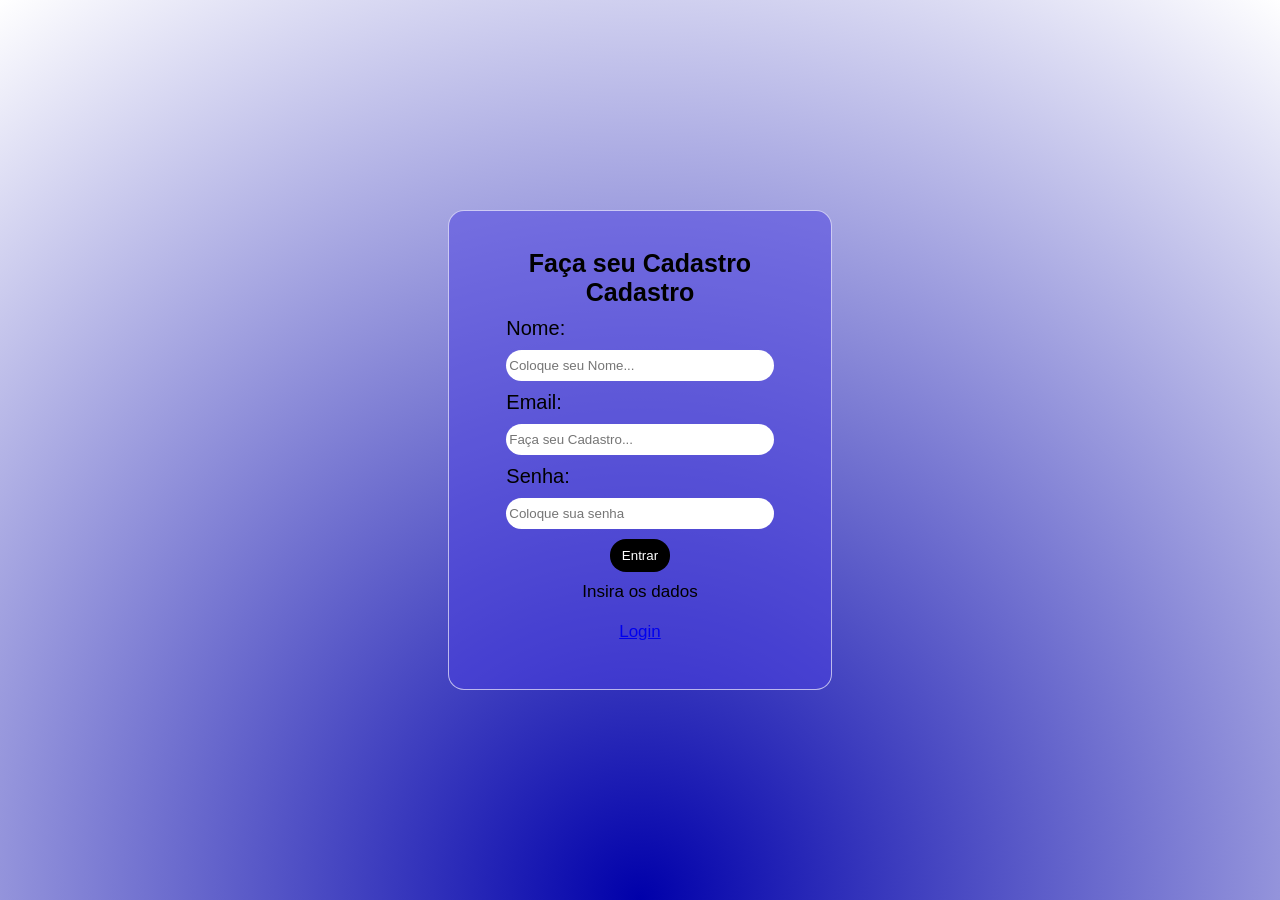
==== cadastro.html @ 1e262d4b "✔ choore: add o back-end 'Funcional' da página de cadastro" ====
<!DOCTYPE html>
<html lang="pt-br">

<head>
    <meta charset="UTF-8">
    <meta name="viewport" content="width=device-width, initial-scale=1.0">
    <title>Form</title>
    <link rel="stylesheet" href="style.css">
</head>

<body>
    <div class="conteiner">
        <h1>Faça seu Cadastro</h1>
        <form>
            <h1>Cadastro</h1>
            <label for="email">Nome:</label>
            <input type="text" id="nome" placeholder="Coloque seu Nome...">
            <label for="email">Email:</label>
            <input type="email" id="email" placeholder="Faça seu Cadastro...">
            <label for="senha">Senha:</label>
            <input type="password" id="senha" placeholder="Coloque sua senha">
            <button id="btnCadastro">Entrar</button>
        </form>
        <p class="inserir">Insira os dados</p>
        <p class="inserir"><a href="index.html">Login</a></p>
    </div>
</body>
<script src="script.js"></script>

</html>
---- style.css ----
* {
    padding: 0;
    margin: 0;
    box-sizing: border-box;
}


body {
    display: flex;
    justify-content: center;
    align-items: center;
    flex-direction: column;
    min-height: 100vh;
    background: radial-gradient(circle at bottom center, #0000aa, #fff);
}

.conteiner {
    display: flex;
    justify-content: center;
    align-items: center;
    flex-direction: column;
    width: 24rem;
    height: 30rem;
    background-color: #4c41e088;
    border: 0.5px solid #ffffffa2;
    border-radius: 1rem;
    transition: transform .2s ease-in-out;
}
.conteiner:hover{
    transform: translateY(-5px);
    box-shadow: 1px 2px 3px #000;
}

form {
    display: flex;
    justify-content: center;
    align-items: center;
    flex-direction: column;
    gap: 10px;
    width: 100%;

}

h1 {
    font-size: 25px;
    font-family: 'Gill Sans', 'Gill Sans MT', Calibri, 'Trebuchet MS', sans-serif;
}

input {
    width: 70%;
    padding: 8px 3px;
    border: none;
    border-radius: 1rem;
    transition: transform .2s ease-in-out;
}
input:hover{
    box-shadow: 1px 2px 2px #000 ;
    transform: translateY(-5px);
}

button{
    padding: 9px 12px;
    background-color: #000;
    color: #fff;
    border: none;
    border-radius: 1rem;
}

label{
    width: 70%;
    text-align: left;
    font-family: 'Gill Sans', 'Gill Sans MT', Calibri, 'Trebuchet MS', sans-serif;
    font-size: 20px
}
.inserir{
    text-align: center;
    font-family: 'Gill Sans', 'Gill Sans MT', Calibri, 'Trebuchet MS', sans-serif;
    font-size: 17px;
    margin: 10px auto;
}
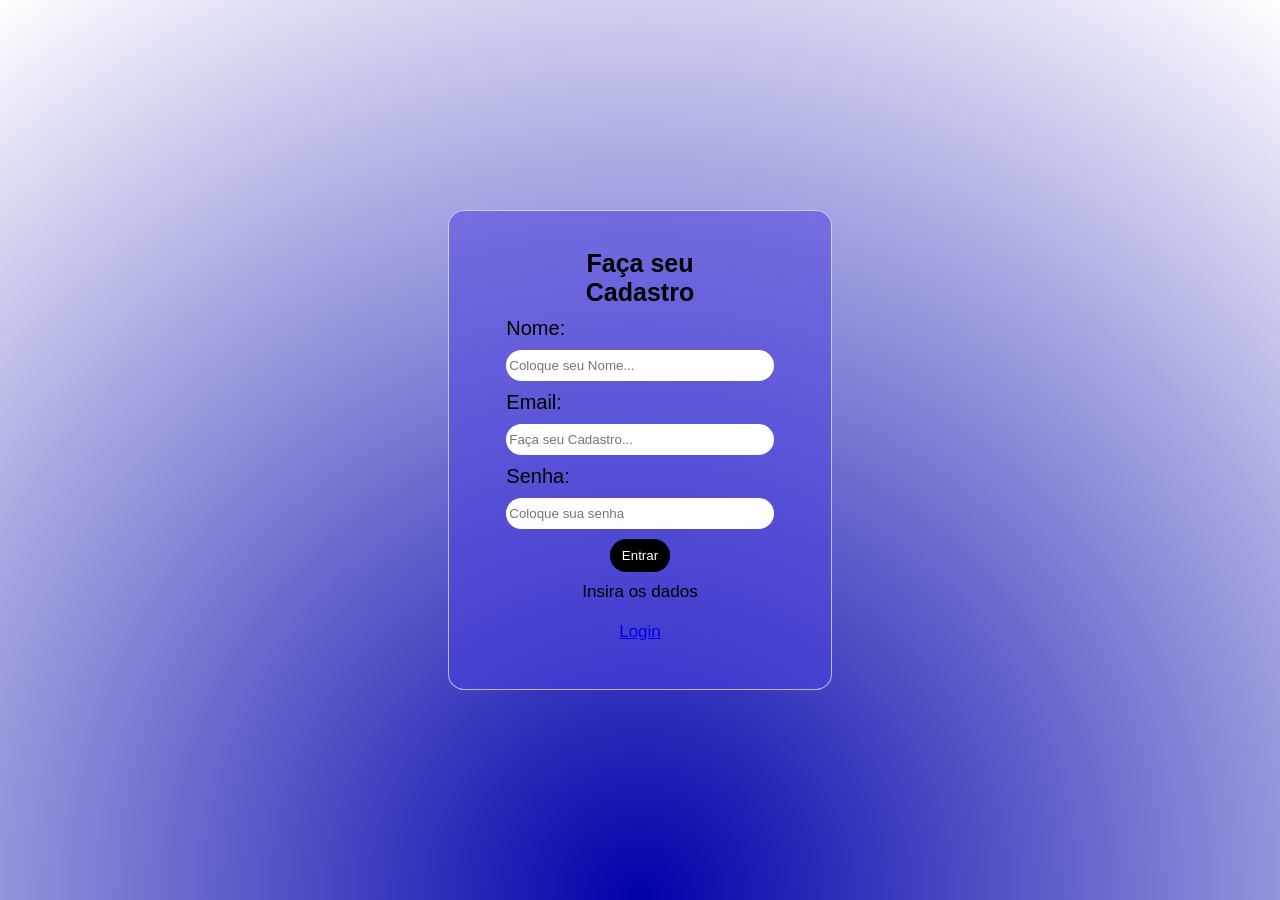
==== commit 06d82402: "✔ choore: implementação do localStorage ao criar a conta, de forma funcional" ====
--- a/cadastro.html
+++ b/cadastro.html
@@ -10,7 +10,7 @@
 
 <body>
     <div class="conteiner">
-        <h1>Faça seu Cadastro</h1>
+        <h1>Faça seu</h1>
         <form>
             <h1>Cadastro</h1>
             <label for="email">Nome:</label>
--- a/style.css
+++ b/style.css
@@ -54,7 +54,7 @@
     transition: transform .2s ease-in-out;
 }
 input:hover{
-    box-shadow: 1px 2px 2px #000 ;
+    box-shadow: 1px 2px 2px #000;
     transform: translateY(-5px);
 }
 
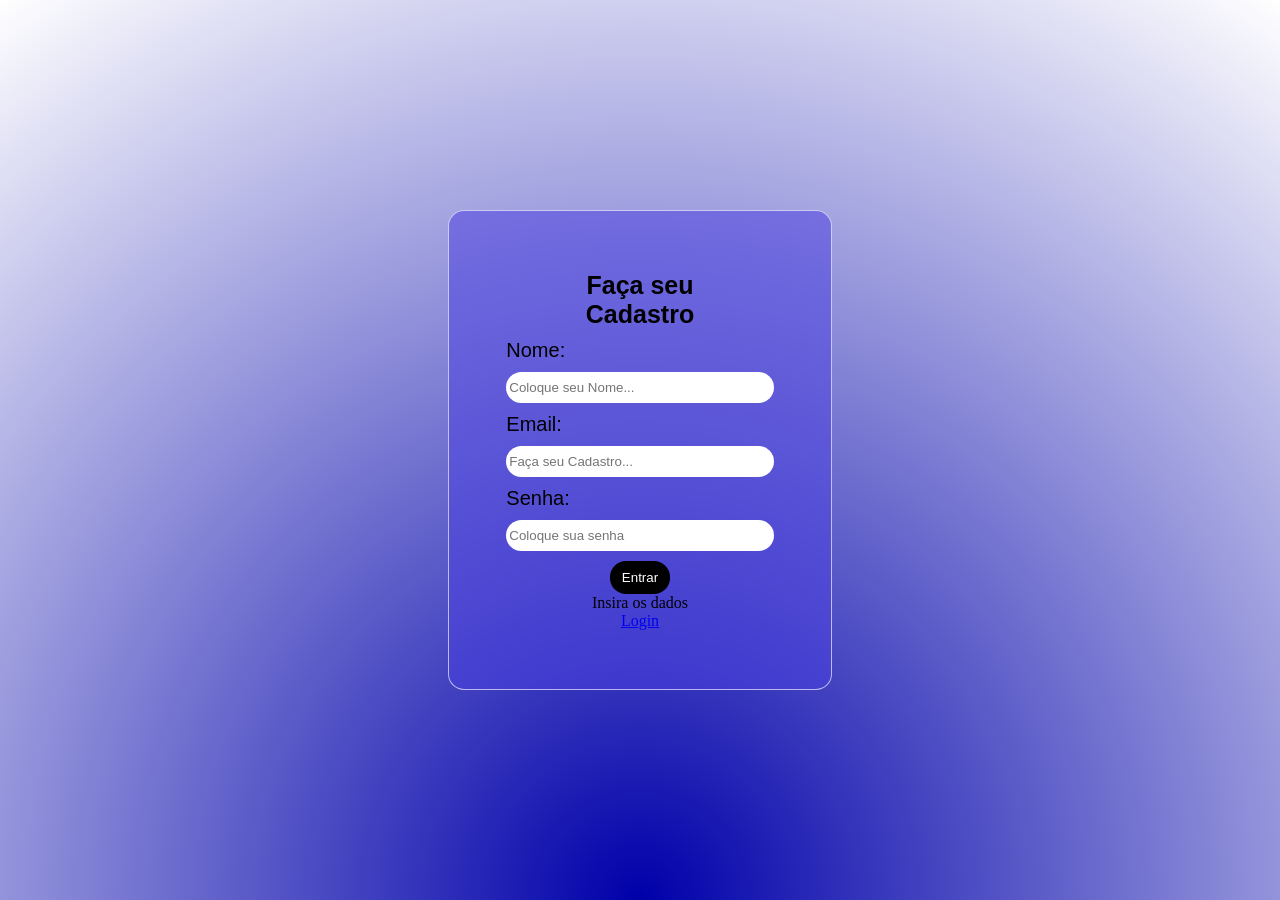
==== commit 91ad6cd7: "⚙  refactor: organizando o script, e melhorando a perfomace do script" ====
--- a/cadastro.html
+++ b/cadastro.html
@@ -14,15 +14,15 @@
         <form>
             <h1>Cadastro</h1>
             <label for="email">Nome:</label>
-            <input type="text" id="nome" placeholder="Coloque seu Nome...">
+            <input type="text" id="inputNome" placeholder="Coloque seu Nome...">
             <label for="email">Email:</label>
-            <input type="email" id="email" placeholder="Faça seu Cadastro...">
+            <input type="email" id="inputLoginCad" placeholder="Faça seu Cadastro...">
             <label for="senha">Senha:</label>
-            <input type="password" id="senha" placeholder="Coloque sua senha">
-            <button id="btnCadastro">Entrar</button>
+            <input type="password" id="inputSenhaCad" placeholder="Coloque sua senha">
+            <button id="btnCad">Entrar</button>
         </form>
-        <p class="inserir">Insira os dados</p>
-        <p class="inserir"><a href="index.html">Login</a></p>
+        <p class="textoCad">Insira os dados</p>
+        <p class="textoCad"><a href="index.html">Login</a></p>
     </div>
 </body>
 <script src="script.js"></script>
--- a/style.css
+++ b/style.css
@@ -72,7 +72,7 @@
     font-family: 'Gill Sans', 'Gill Sans MT', Calibri, 'Trebuchet MS', sans-serif;
     font-size: 20px
 }
-.inserir{
+.texto{
     text-align: center;
     font-family: 'Gill Sans', 'Gill Sans MT', Calibri, 'Trebuchet MS', sans-serif;
     font-size: 17px;
